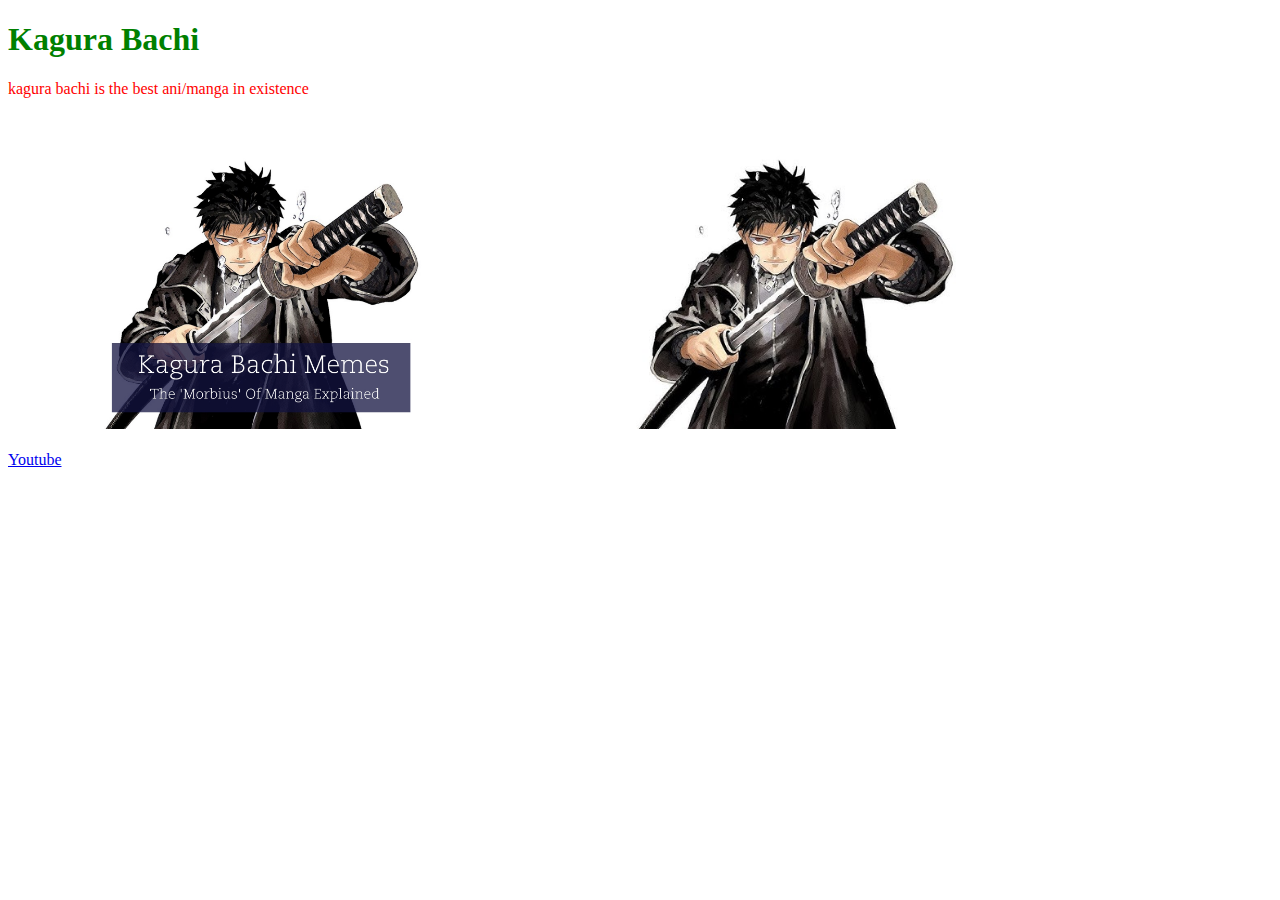
==== opdracht 2.1/Opdracht 2.1.html @ 25c65902 "Initial commit" ====
<!DOCTYPE html>
<html lang="en">
<head>
    <meta charset="UTF-8">
    <meta name="viewport" content="width=device-width, initial-scale=1.0">
<link rel="stylesheet" type="text/css" href="style.css">
    <title>Document</title>
</head>
<body>

    <h1>Kagura Bachi</h1>

<p>kagura bachi is the best ani/manga in existence</p>    


    <picture>
        <img src="img/cover1.jpg" alt="Kagura Bachi" width="500px">

        <img src="img/hq720.jpg" alt="Kagura Bachi 2" width="560px">
    </picture>

    <br><br>

    <a href="https://www.youtube.com">Youtube</a>
</body>
</html>
---- opdracht 2.1/style.css ----
h1{
    color: green;
}

p{

color: red;
}
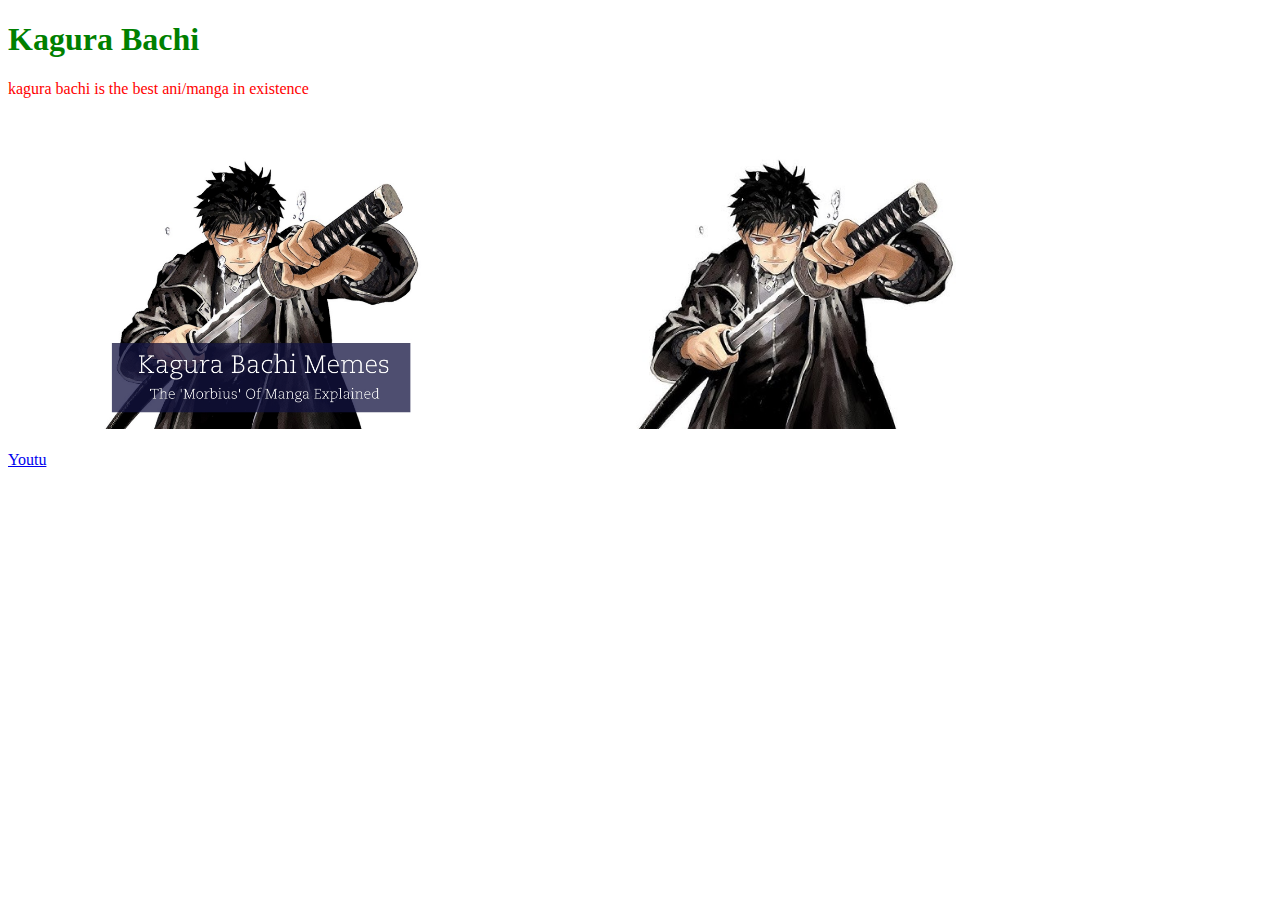
==== commit 7207112c: "Index" ====
--- a/opdracht 2.1/Opdracht 2.1.html
+++ b/opdracht 2.1/Opdracht 2.1.html
@@ -21,6 +21,6 @@
 
     <br><br>
 
-    <a href="https://www.youtube.com">Youtube</a>
+    <a href="https://www.youtube.com">Youtu</a>
 </body>
 </html>